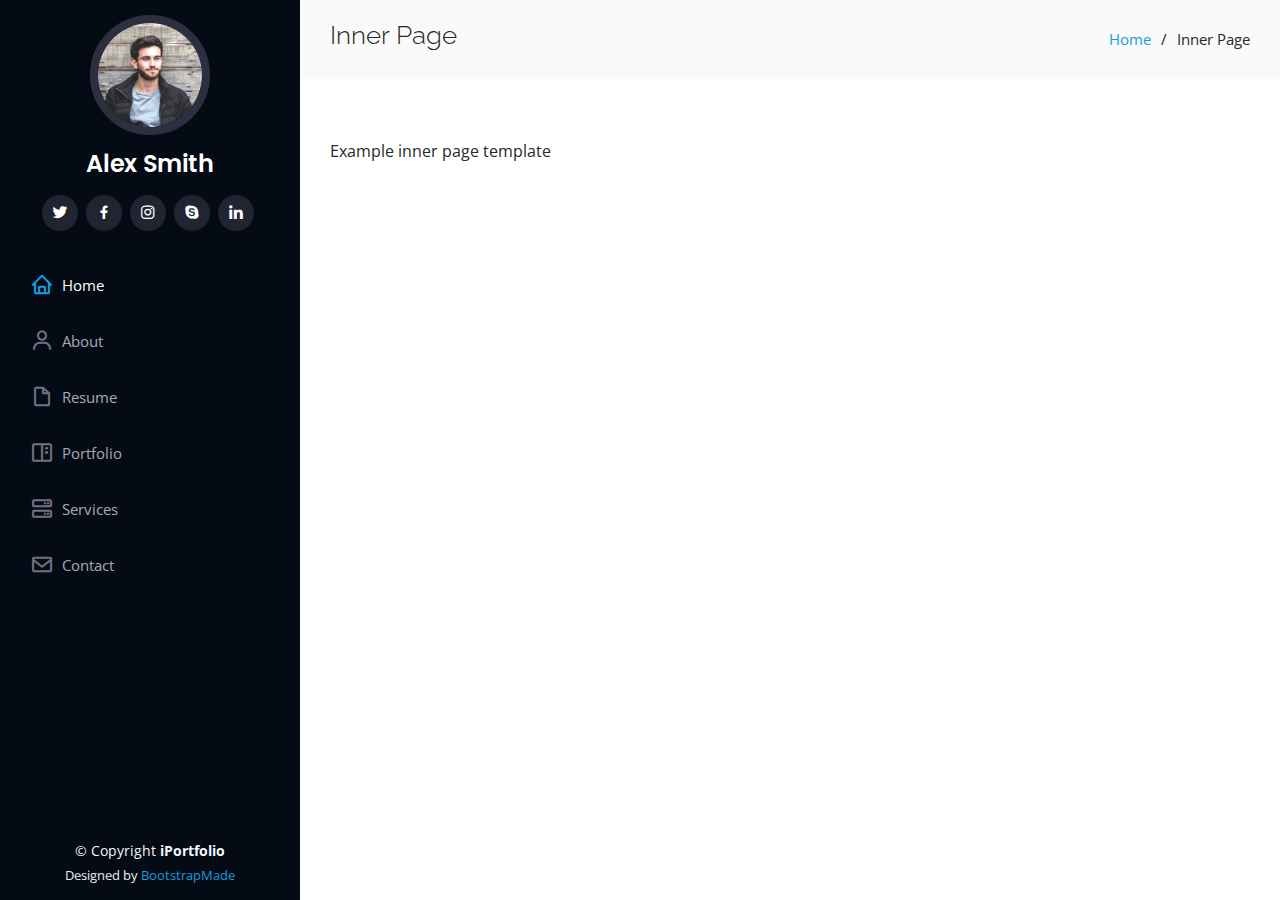
==== inner-page.html @ 35da5839 "pushing all" ====
<!DOCTYPE html>
<html lang="en">

<head>
  <meta charset="utf-8">
  <meta content="width=device-width, initial-scale=1.0" name="viewport">

  <title>Inner Page - iPortfolio Bootstrap Template</title>
  <meta content="" name="description">
  <meta content="" name="keywords">

  <!-- Favicons -->
  <link href="assets/img/favicon.png" rel="icon">
  <link href="assets/img/apple-touch-icon.png" rel="apple-touch-icon">

  <!-- Google Fonts -->
  <link href="https://fonts.googleapis.com/css?family=Open+Sans:300,300i,400,400i,600,600i,700,700i|Raleway:300,300i,400,400i,500,500i,600,600i,700,700i|Poppins:300,300i,400,400i,500,500i,600,600i,700,700i" rel="stylesheet">

  <!-- Vendor CSS Files -->
  <link href="assets/vendor/aos/aos.css" rel="stylesheet">
  <link href="assets/vendor/bootstrap/css/bootstrap.min.css" rel="stylesheet">
  <link href="assets/vendor/bootstrap-icons/bootstrap-icons.css" rel="stylesheet">
  <link href="assets/vendor/boxicons/css/boxicons.min.css" rel="stylesheet">
  <link href="assets/vendor/glightbox/css/glightbox.min.css" rel="stylesheet">
  <link href="assets/vendor/swiper/swiper-bundle.min.css" rel="stylesheet">

  <!-- Template Main CSS File -->
  <link href="assets/css/style.css" rel="stylesheet">

  <!-- =======================================================
  * Template Name: iPortfolio
  * Updated: Sep 18 2023 with Bootstrap v5.3.2
  * Template URL: https://bootstrapmade.com/iportfolio-bootstrap-portfolio-websites-template/
  * Author: BootstrapMade.com
  * License: https://bootstrapmade.com/license/
  ======================================================== -->
</head>

<body>

  <!-- ======= Mobile nav toggle button ======= -->
  <i class="bi bi-list mobile-nav-toggle d-xl-none"></i>

  <!-- ======= Header ======= -->
  <header id="header">
    <div class="d-flex flex-column">

      <div class="profile">
        <img src="assets/img/profile-img.jpg" alt="" class="img-fluid rounded-circle">
        <h1 class="text-light"><a href="index.html">Alex Smith</a></h1>
        <div class="social-links mt-3 text-center">
          <a href="#" class="twitter"><i class="bx bxl-twitter"></i></a>
          <a href="#" class="facebook"><i class="bx bxl-facebook"></i></a>
          <a href="#" class="instagram"><i class="bx bxl-instagram"></i></a>
          <a href="#" class="google-plus"><i class="bx bxl-skype"></i></a>
          <a href="#" class="linkedin"><i class="bx bxl-linkedin"></i></a>
        </div>
      </div>

      <nav id="navbar" class="nav-menu navbar">
        <ul>
          <li><a href="#hero" class="nav-link scrollto active"><i class="bx bx-home"></i> <span>Home</span></a></li>
          <li><a href="#about" class="nav-link scrollto"><i class="bx bx-user"></i> <span>About</span></a></li>
          <li><a href="#resume" class="nav-link scrollto"><i class="bx bx-file-blank"></i> <span>Resume</span></a></li>
          <li><a href="#portfolio" class="nav-link scrollto"><i class="bx bx-book-content"></i> <span>Portfolio</span></a></li>
          <li><a href="#services" class="nav-link scrollto"><i class="bx bx-server"></i> <span>Services</span></a></li>
          <li><a href="#contact" class="nav-link scrollto"><i class="bx bx-envelope"></i> <span>Contact</span></a></li>
        </ul>
      </nav><!-- .nav-menu -->
    </div>
  </header><!-- End Header -->

  <main id="main">

    <!-- ======= Breadcrumbs ======= -->
    <section class="breadcrumbs">
      <div class="container">

        <div class="d-flex justify-content-between align-items-center">
          <h2>Inner Page</h2>
          <ol>
            <li><a href="index.html">Home</a></li>
            <li>Inner Page</li>
          </ol>
        </div>

      </div>
    </section><!-- End Breadcrumbs -->

    <section class="inner-page">
      <div class="container">
        <p>
          Example inner page template
        </p>
      </div>
    </section>

  </main><!-- End #main -->

  <!-- ======= Footer ======= -->
  <footer id="footer">
    <div class="container">
      <div class="copyright">
        &copy; Copyright <strong><span>iPortfolio</span></strong>
      </div>
      <div class="credits">
        <!-- All the links in the footer should remain intact. -->
        <!-- You can delete the links only if you purchased the pro version. -->
        <!-- Licensing information: https://bootstrapmade.com/license/ -->
        <!-- Purchase the pro version with working PHP/AJAX contact form: https://bootstrapmade.com/iportfolio-bootstrap-portfolio-websites-template/ -->
        Designed by <a href="https://bootstrapmade.com/">BootstrapMade</a>
      </div>
    </div>
  </footer><!-- End  Footer -->

  <a href="#" class="back-to-top d-flex align-items-center justify-content-center"><i class="bi bi-arrow-up-short"></i></a>

  <!-- Vendor JS Files -->
  <script src="assets/vendor/purecounter/purecounter_vanilla.js"></script>
  <script src="assets/vendor/aos/aos.js"></script>
  <script src="assets/vendor/bootstrap/js/bootstrap.bundle.min.js"></script>
  <script src="assets/vendor/glightbox/js/glightbox.min.js"></script>
  <script src="assets/vendor/isotope-layout/isotope.pkgd.min.js"></script>
  <script src="assets/vendor/swiper/swiper-bundle.min.js"></script>
  <script src="assets/vendor/typed.js/typed.umd.js"></script>
  <script src="assets/vendor/waypoints/noframework.waypoints.js"></script>
  <script src="assets/vendor/php-email-form/validate.js"></script>

  <!-- Template Main JS File -->
  <script src="assets/js/main.js"></script>

</body>

</html>
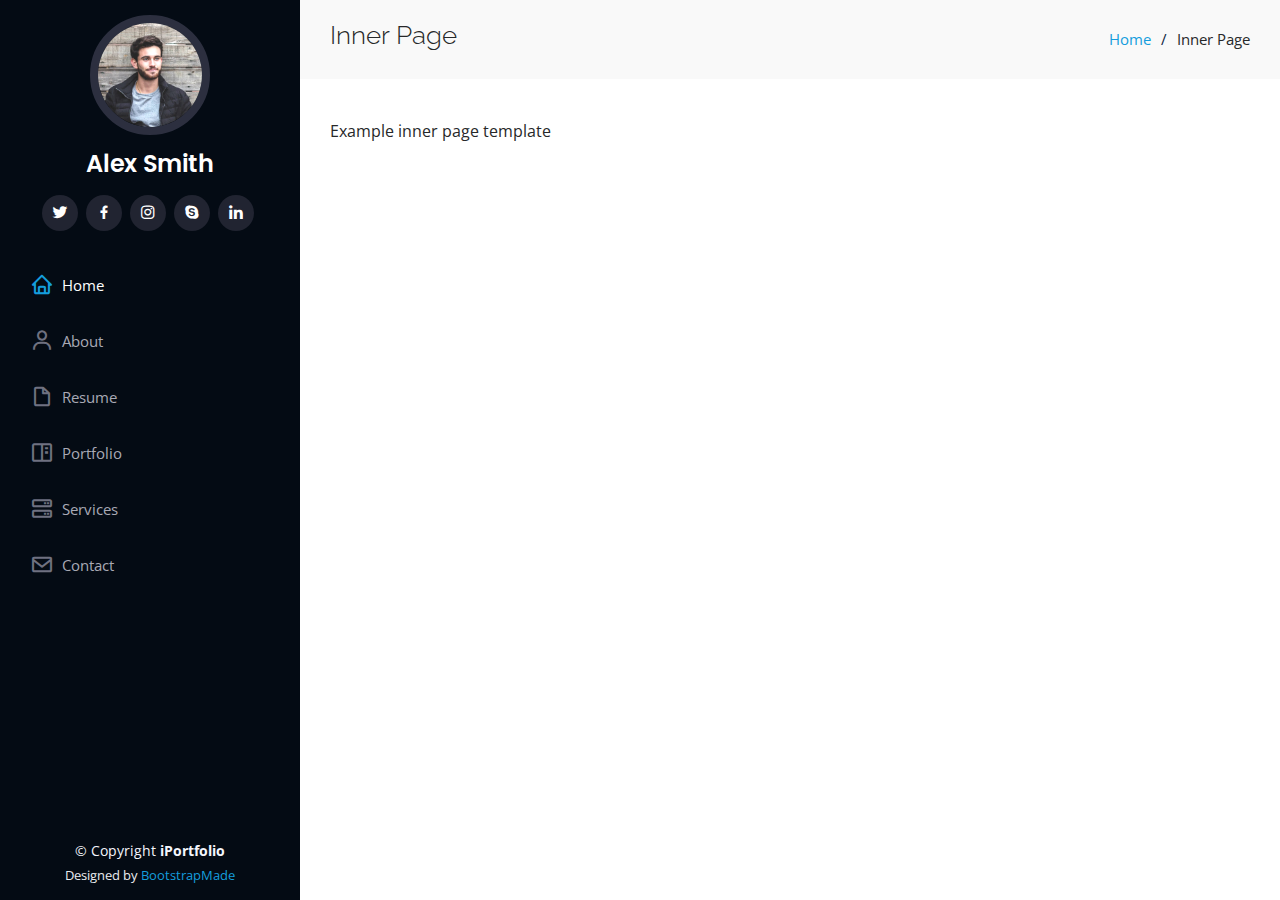
==== commit d5984b68: "xyz" ====
--- a/inner-page.html
+++ b/inner-page.html
@@ -59,12 +59,12 @@
 
       <nav id="navbar" class="nav-menu navbar">
         <ul>
-          <li><a href="#hero" class="nav-link scrollto active"><i class="bx bx-home"></i> <span>Home</span></a></li>
-          <li><a href="#about" class="nav-link scrollto"><i class="bx bx-user"></i> <span>About</span></a></li>
-          <li><a href="#resume" class="nav-link scrollto"><i class="bx bx-file-blank"></i> <span>Resume</span></a></li>
-          <li><a href="#portfolio" class="nav-link scrollto"><i class="bx bx-book-content"></i> <span>Portfolio</span></a></li>
-          <li><a href="#services" class="nav-link scrollto"><i class="bx bx-server"></i> <span>Services</span></a></li>
-          <li><a href="#contact" class="nav-link scrollto"><i class="bx bx-envelope"></i> <span>Contact</span></a></li>
+          <li><a href="index.html#hero" class="nav-link scrollto active"><i class="bx bx-home"></i> <span>Home</span></a></li>
+          <li><a href="index.html#about" class="nav-link scrollto"><i class="bx bx-user"></i> <span>About</span></a></li>
+          <li><a href="index.html#resume" class="nav-link scrollto"><i class="bx bx-file-blank"></i> <span>Resume</span></a></li>
+          <li><a href="index.html#portfolio" class="nav-link scrollto"><i class="bx bx-book-content"></i> <span>Portfolio</span></a></li>
+          <li><a href="index.html#services" class="nav-link scrollto"><i class="bx bx-server"></i> <span>Services</span></a></li>
+          <li><a href="index.html#contact" class="nav-link scrollto"><i class="bx bx-envelope"></i> <span>Contact</span></a></li>
         </ul>
       </nav><!-- .nav-menu -->
     </div>
--- a/assets/css/style.css
+++ b/assets/css/style.css
@@ -307,7 +307,7 @@
 # Sections General
 --------------------------------------------------------------*/
 section {
-  padding: 60px 0;
+  padding: 40px 0;
   overflow: hidden;
 }
 
@@ -316,7 +316,7 @@
 }
 
 .section-title {
-  padding-bottom: 30px;
+  padding-bottom: 10px;
 }
 
 .section-title h2 {
@@ -376,6 +376,28 @@
 
 .about .content p:last-child {
   margin-bottom: 0;
+}
+
+.profile-container {
+  display: flex; /* This enables flexbox layout */
+  align-items: center; /* This centers the items vertically */
+  justify-content: center; /* This centers the items horizontally */
+  gap: 20px; /* This sets a gap between the items */
+}
+
+.profile-image {
+  flex: 0 1 auto; /* This allows the image to be flexible but not grow */
+}
+
+.profile-details {
+  flex: 1; /* This allows the bullet points to take up the remaining space */
+  text-align: left; /* This aligns the text to the left */
+}
+
+/* If you want the bullet points to be centered relative to the image */
+.profile-details ul {
+  padding: 0; /* This removes padding to ensure it's truly centered */
+  list-style-position: inside; /* This positions the bullet inside the content area */
 }
 
 /*--------------------------------------------------------------
@@ -632,13 +654,19 @@
 # Portfolio Details
 --------------------------------------------------------------*/
 .portfolio-details {
-  padding-top: 40px;
-}
-
+  padding: 40px;
+  display: flex; /* use flexbox for layout */
+  flex-wrap: wrap; /* allow items to wrap */
+  align-items: flex-start;
+}
+
+/* Update the image width to be dynamic and full-width */
 .portfolio-details .portfolio-details-slider img {
-  width: 100%;
-}
-
+  width: 100%; /* Changed from 70% to 100% */
+  height: auto;
+}
+
+/* Ensure pagination is positioned correctly */
 .portfolio-details .portfolio-details-slider .swiper-pagination {
   margin-top: 20px;
   position: relative;
@@ -658,6 +686,11 @@
 
 .portfolio-details .portfolio-info {
   padding: 30px;
+  margin-left: auto;
+  display: flex;
+  flex-direction: column; /* This is optional, only if you need to structure child elements vertically */
+  justify-content: center;
+  position: auto;
   box-shadow: 0px 0 30px rgba(5, 13, 24, 0.08);
 }
 
@@ -679,8 +712,10 @@
   margin-top: 10px;
 }
 
+/* Adjust the portfolio description to appear below the slider */
 .portfolio-details .portfolio-description {
-  padding-top: 30px;
+  padding-top: 30px; /* You can adjust this if you need more space */
+  order: 2; /* This will ensure the description comes after the slider */
 }
 
 .portfolio-details .portfolio-description h2 {
